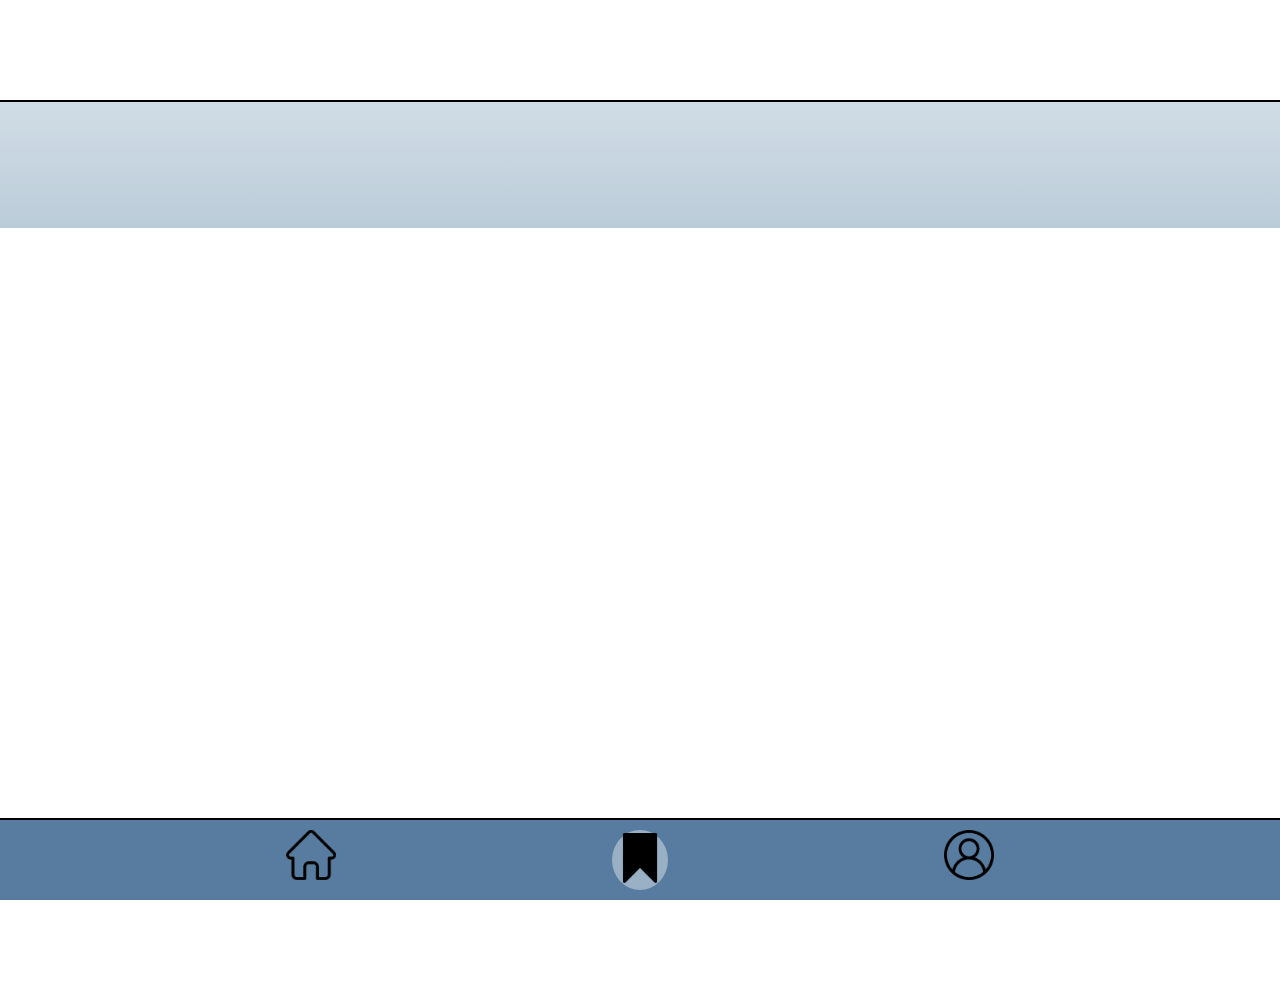
==== bookmark.html @ 7d4ed48c "home, bookmark and profile page" ====
<!DOCTYPE html>
<html lang="en">
    <head>
        <meta charset="UTF-8" />
        <meta name="viewport" content="width=device-width, initial-scale=1.0" />
        <title>Bookmark</title>
        <link rel="stylesheet" href="./css/cards-pages.css" />
        <script type="module" src="./js/bookmark.js" defer></script>
    </head>
    <body>
        <header></header>
        <main data-js="card-container" class="card-container">
            <div class="opacity"></div>
        </main>
        <footer>
            <nav>
                <a href="./index.html">
                    <img src="./assets/home.png" alt="Home Link Page" />
                </a>

                <a class="--current" href="">
                    <img
                        src="./assets/bookmark_filled.png"
                        alt="Bookmark Link Page"
                    />
                </a>
                <a href="./profile.html"
                    ><img src="./assets/profile.png" alt="Profile Link Page"
                /></a>
            </nav>
        </footer>
    </body>
</html>
---- css/cards-pages.css ----
@import "./general.css";
@import "./header.css";
@import "./footer.css";
@import "./cards.css";


/* Small Screen */
.card-container {
    background-image: url("//i.etsystatic.com/22977314/r/il/6a7937/5235927172/il_fullxfull.5235927172_ih4x.jpg");
    background-color: var(---white);
    background-repeat: repeat-y;
    background-size: contain;
    background-position: center;
    background-attachment: fixed;

    display: grid;
    grid-template-columns: 1fr;
    justify-items: center;
    gap: 50px;
}

.opacity {
    position: absolute;
    width: 100%;
    height: 100%;
    background-color: var(---secondary-color);
    opacity: 0.2;
}

/* Big Screen. */
@media screen and (min-width:700px) {
    .card-container {
        /* background-image: url("//i.pinimg.com/736x/c4/88/0e/c4880e3a3dbade77bfd21c0bf4ea30dd.jpg"); */
        background-image: url("//i.etsystatic.com/36737071/r/il/b837c4/4151190219/il_fullxfull.4151190219_hba7.jpg");

        /* background-repeat: repeat-y; */

        background-repeat: no-repeat;
        background-size: cover;
        background-position: center;
        background-attachment: fixed;
        grid-template-columns: 1fr 1fr;
    }

}

@media screen and (min-width:1200px) {
    .card-container {

        background: rgb(35, 95, 133);
        background: linear-gradient(0deg, var(---tertiary-color) 4%, rgba(254, 254, 254, 0.9) 90%);
        /* background-image: url("//drabundlesvg.com/cdn/shop/products/DRA_107.jpg?v=1675314158&width=1946");
        background-size: cover;
        background-repeat: no-repeat; */

        background-attachment: fixed;
        grid-template-columns: 1fr 1fr 1fr;
    }

}
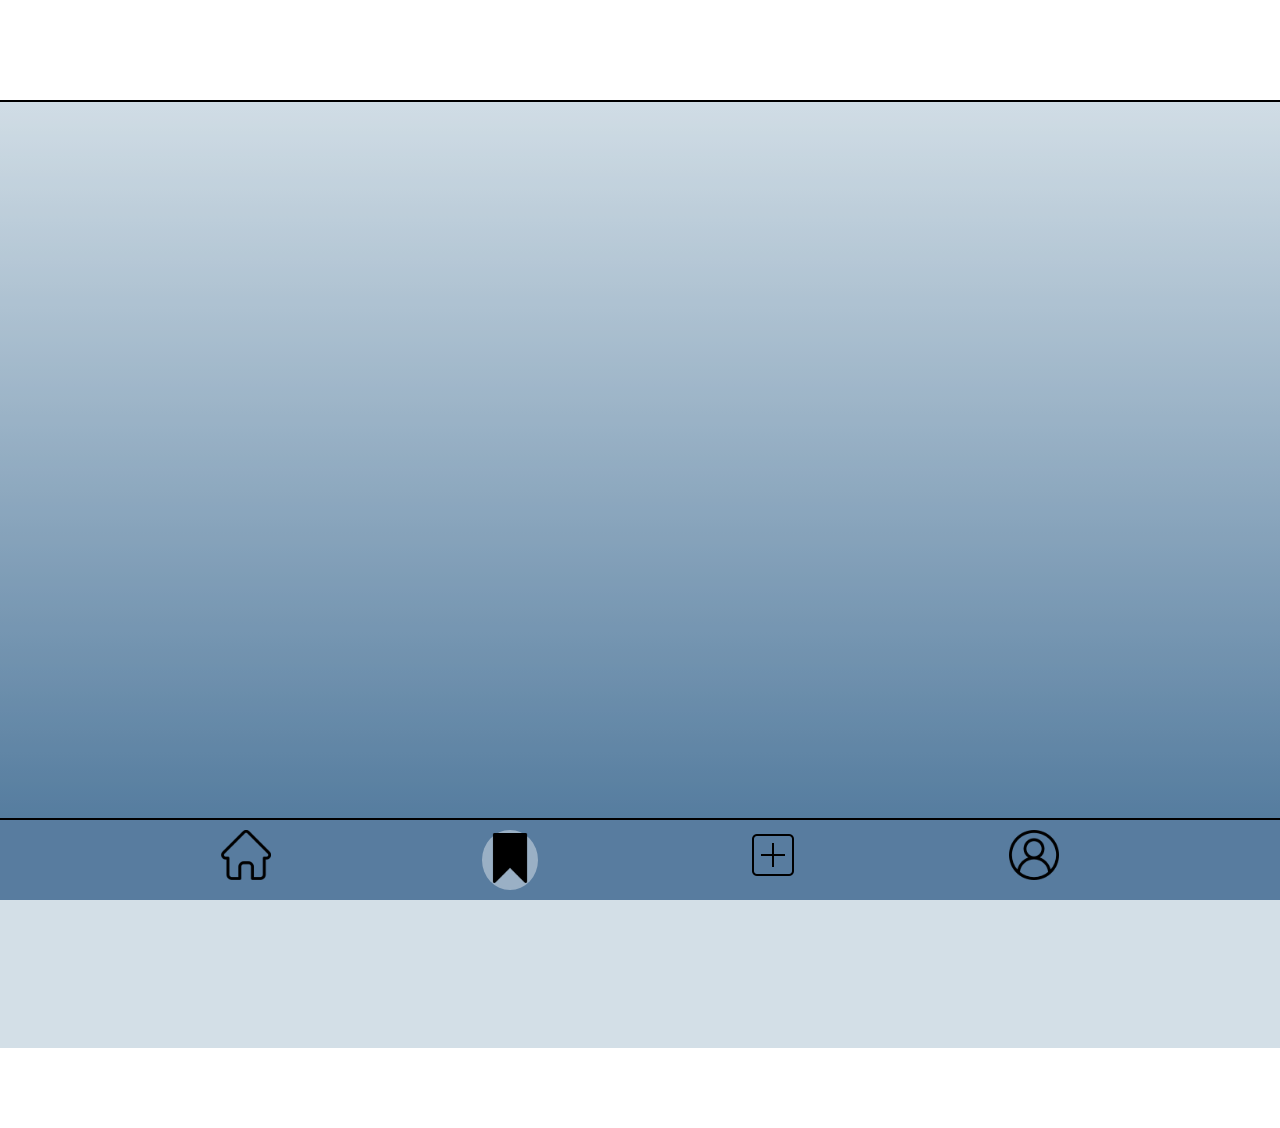
==== commit caf1fb6e: "add form page and css" ====
--- a/bookmark.html
+++ b/bookmark.html
@@ -9,7 +9,7 @@
     </head>
     <body>
         <header></header>
-        <main data-js="card-container" class="card-container">
+        <main data-js="card-container" class="main-container card-container">
             <div class="opacity"></div>
         </main>
         <footer>
@@ -24,6 +24,9 @@
                         alt="Bookmark Link Page"
                     />
                 </a>
+                <a href="./form.html"
+                    ><img src="./assets/add.png" alt="add"
+                /></a>
                 <a href="./profile.html"
                     ><img src="./assets/profile.png" alt="Profile Link Page"
                 /></a>
--- a/css/cards-pages.css
+++ b/css/cards-pages.css
@@ -4,8 +4,10 @@
 @import "./cards.css";
 
 
+
 /* Small Screen */
-.card-container {
+.main-container {
+    min-height: calc(100vh - var(---footer-height));
     background-image: url("//i.etsystatic.com/22977314/r/il/6a7937/5235927172/il_fullxfull.5235927172_ih4x.jpg");
     background-color: var(---white);
     background-repeat: repeat-y;
@@ -13,6 +15,11 @@
     background-position: center;
     background-attachment: fixed;
 
+
+}
+
+.card-container {
+    width: 100%;
     display: grid;
     grid-template-columns: 1fr;
     justify-items: center;
@@ -29,31 +36,28 @@
 
 /* Big Screen. */
 @media screen and (min-width:700px) {
-    .card-container {
-        /* background-image: url("//i.pinimg.com/736x/c4/88/0e/c4880e3a3dbade77bfd21c0bf4ea30dd.jpg"); */
+    .main-container {
         background-image: url("//i.etsystatic.com/36737071/r/il/b837c4/4151190219/il_fullxfull.4151190219_hba7.jpg");
-
-        /* background-repeat: repeat-y; */
-
         background-repeat: no-repeat;
         background-size: cover;
         background-position: center;
         background-attachment: fixed;
+    }
+
+    .card-container {
         grid-template-columns: 1fr 1fr;
     }
 
 }
 
 @media screen and (min-width:1200px) {
-    .card-container {
-
+    .main-container {
         background: rgb(35, 95, 133);
         background: linear-gradient(0deg, var(---tertiary-color) 4%, rgba(254, 254, 254, 0.9) 90%);
-        /* background-image: url("//drabundlesvg.com/cdn/shop/products/DRA_107.jpg?v=1675314158&width=1946");
-        background-size: cover;
-        background-repeat: no-repeat; */
+        background-attachment: fixed;
+    }
 
-        background-attachment: fixed;
+    .card-container {
         grid-template-columns: 1fr 1fr 1fr;
     }
 
